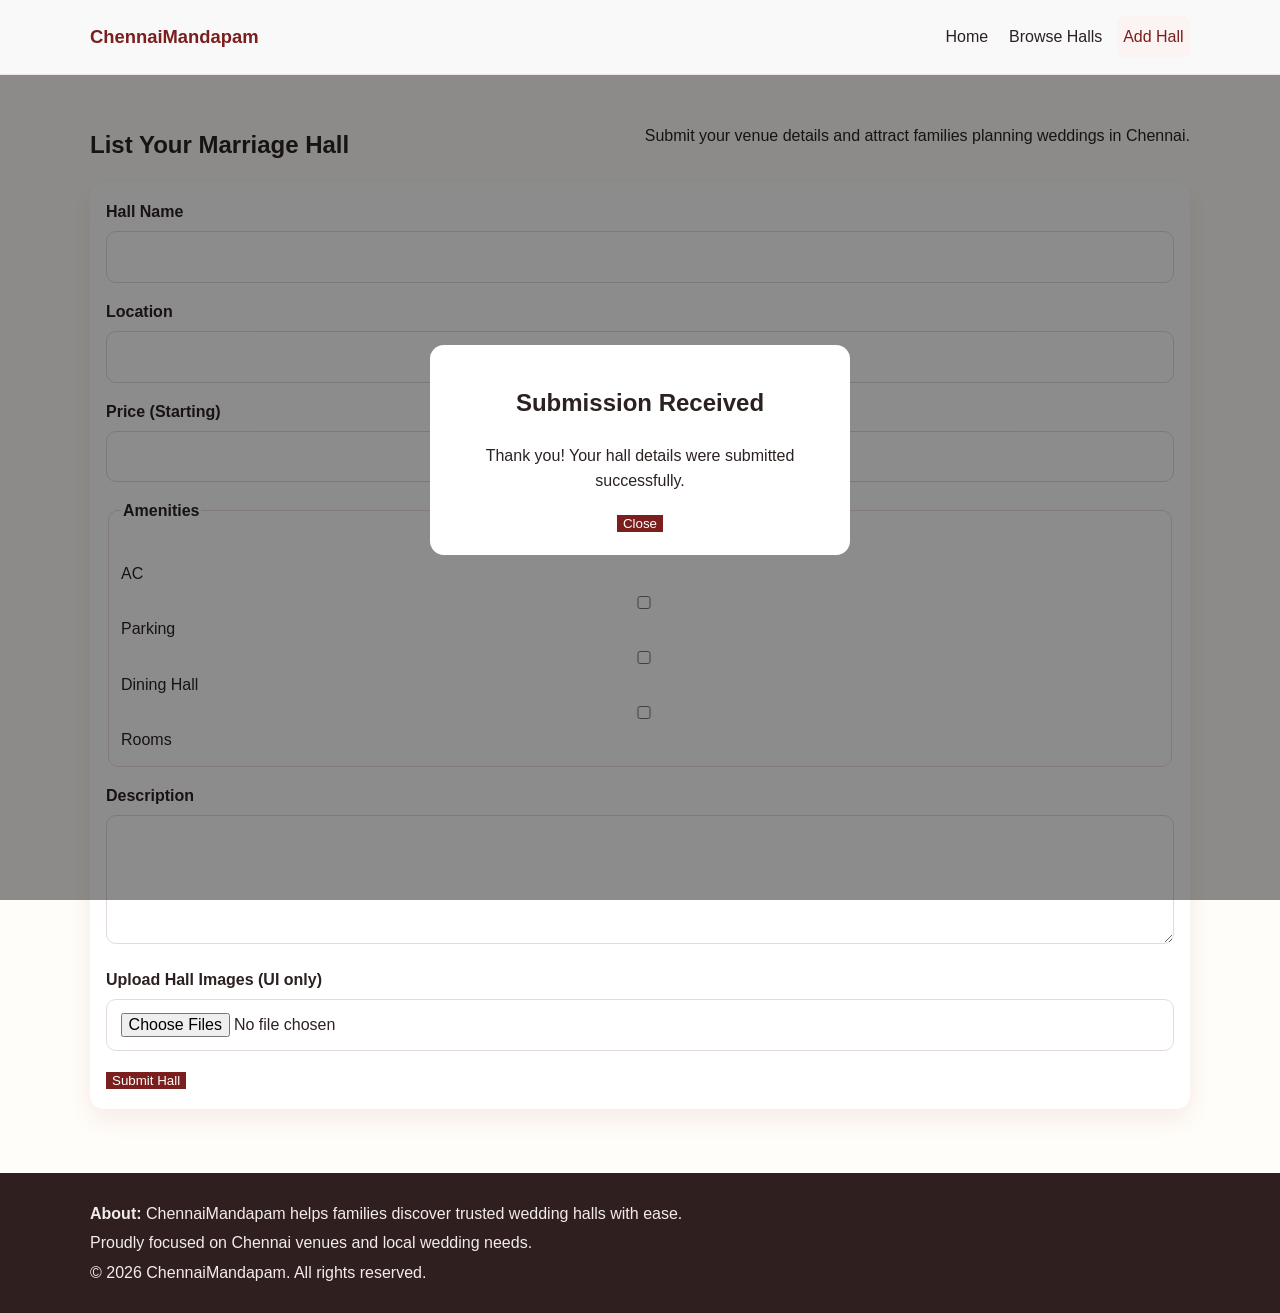
==== add-hall.html @ 9ae89275 "Build static Chennai wedding hall discovery website" ====
<!DOCTYPE html>
<html lang="en">
  <head>
    <meta charset="UTF-8" />
    <meta name="viewport" content="width=device-width, initial-scale=1.0" />
    <title>Add Your Marriage Hall | ChennaiMandapam</title>
    <meta
      name="description"
      content="List your marriage hall in Chennai and reach more customers. Submit venue details through this simple form."
    />
    <link rel="stylesheet" href="styles.css" />
  </head>
  <body>
    <header class="site-header">
      <nav class="navbar container" aria-label="Main navigation">
        <a class="logo" href="index.html">ChennaiMandapam</a>
        <button class="menu-toggle" id="menuToggle" aria-label="Toggle mobile menu">☰</button>
        <ul class="nav-links" id="navLinks">
          <li><a href="index.html">Home</a></li>
          <li><a href="listings.html">Browse Halls</a></li>
          <li><a href="add-hall.html" class="active">Add Hall</a></li>
        </ul>
      </nav>
    </header>

    <main class="container page-main">
      <section class="section-head listing-head">
        <h1>List Your Marriage Hall</h1>
        <p>Submit your venue details and attract families planning weddings in Chennai.</p>
      </section>

      <form id="hallForm" class="hall-form" novalidate>
        <div class="form-group">
          <label for="hallName">Hall Name</label>
          <input type="text" id="hallName" name="hallName" required />
        </div>

        <div class="form-group">
          <label for="location">Location</label>
          <input type="text" id="location" name="location" required />
        </div>

        <div class="form-row">
          <div class="form-group">
            <label for="price">Price (Starting)</label>
            <input type="number" id="price" name="price" min="0" required />
          </div>

          <div class="form-group">
            <label for="capacity">Capacity</label>
            <input type="number" id="capacity" name="capacity" min="0" required />
          </div>
        </div>

        <fieldset class="form-group">
          <legend>Amenities</legend>
          <label><input type="checkbox" name="amenities" value="AC" /> AC</label>
          <label><input type="checkbox" name="amenities" value="Parking" /> Parking</label>
          <label><input type="checkbox" name="amenities" value="Dining Hall" /> Dining Hall</label>
          <label><input type="checkbox" name="amenities" value="Rooms" /> Rooms</label>
        </fieldset>

        <div class="form-group">
          <label for="description">Description</label>
          <textarea id="description" name="description" rows="4" required></textarea>
        </div>

        <div class="form-group">
          <label for="images">Upload Hall Images (UI only)</label>
          <input type="file" id="images" name="images" accept="image/*" multiple />
        </div>

        <button type="submit" class="btn-primary">Submit Hall</button>
      </form>
    </main>

    <div class="popup" id="successPopup" role="alertdialog" aria-modal="true" aria-labelledby="popupTitle" hidden>
      <div class="popup-content">
        <h2 id="popupTitle">Submission Received</h2>
        <p>Thank you! Your hall details were submitted successfully.</p>
        <button id="closePopup" class="btn-primary" type="button">Close</button>
      </div>
    </div>

    <footer class="site-footer">
      <div class="container footer-content">
        <p><strong>About:</strong> ChennaiMandapam helps families discover trusted wedding halls with ease.</p>
        <p>Proudly focused on Chennai venues and local wedding needs.</p>
        <p>© <span id="year"></span> ChennaiMandapam. All rights reserved.</p>
      </div>
    </footer>

    <script src="script.js"></script>
  </body>
</html>
---- styles.css ----
:root {
  --primary: #7b1e1e;
  --accent: #c59a3d;
  --bg: #fffdf9;
  --text: #2c2121;
  --muted: #6f6060;
  --white: #ffffff;
  --shadow: 0 10px 25px rgba(123, 30, 30, 0.08);
  --radius: 14px;
}

* {
  box-sizing: border-box;
}

body {
  margin: 0;
  font-family: "Segoe UI", Roboto, Helvetica, Arial, sans-serif;
  background: var(--bg);
  color: var(--text);
  line-height: 1.6;
}

img {
  width: 100%;
  display: block;
  border-radius: var(--radius);
}

a {
  color: inherit;
  text-decoration: none;
}

.container {
  width: min(1100px, 92%);
  margin: 0 auto;
}

.site-header {
  position: sticky;
  top: 0;
  z-index: 100;
  background: rgba(255, 255, 255, 0.95);
  border-bottom: 1px solid #f1e6e6;
  backdrop-filter: blur(8px);
}

.navbar {
  display: flex;
  align-items: center;
  justify-content: space-between;
  min-height: 70px;
}

.logo {
  font-weight: 700;
  font-size: 1.15rem;
  color: var(--primary);
}

.menu-toggle {
  border: 1px solid #e7d5d5;
  border-radius: 8px;
  background: var(--white);
  padding: 0.4rem 0.65rem;
  font-size: 1.2rem;
}

.nav-links {
  list-style: none;
  display: none;
  flex-direction: column;
  gap: 0.35rem;
  position: absolute;
  top: 70px;
  right: 4%;
  width: 220px;
  background: var(--white);
  padding: 0.85rem;
  border-radius: 12px;
  box-shadow: var(--shadow);
}

.nav-links.show {
  display: flex;
}

.nav-links a {
  display: block;
  padding: 0.5rem 0.4rem;
  border-radius: 8px;
}

.nav-links a:hover,
.nav-links a.active {
  color: var(--primary);
  background: #fcf3f3;
}

.hero {
  background: linear-gradient(150deg, #fff 0%, #f9efef 100%);
  padding: 3.2rem 0;
}

.hero h1 {
  font-size: clamp(1.8rem, 5vw, 2.7rem);
  margin: 0 0 0.7rem;
  color: var(--primary);
}

.hero p {
  margin: 0;
  color: var(--muted);
}

.search-ui {
  margin-top: 1.4rem;
  display: flex;
  gap: 0.55rem;
  flex-direction: column;
}

.search-ui input,
.search-ui button,
select,
input,
textarea {
  border: 1px solid #e4dada;
  border-radius: 10px;
  padding: 0.75rem 0.85rem;
  font: inherit;
}

.search-ui button,
.btn-primary {
  background: var(--primary);
  color: var(--white);
  border: none;
  cursor: pointer;
  transition: transform 0.2s ease, opacity 0.2s ease;
}

.search-ui button:hover,
.btn-primary:hover {
  transform: translateY(-1px);
  opacity: 0.95;
}

.quick-filters {
  margin-top: 1rem;
  display: flex;
  gap: 0.6rem;
  flex-wrap: wrap;
}

.quick-filters button,
.area-chip {
  padding: 0.55rem 0.85rem;
  border: 1px solid #efd9b2;
  border-radius: 999px;
  background: #fff8eb;
  color: #7d5b19;
  cursor: pointer;
}

.section {
  padding: 2.4rem 0;
}

.section-alt {
  background: #fff6f6;
}

.section-head,
.listing-head {
  display: flex;
  align-items: end;
  justify-content: space-between;
  gap: 1rem;
  margin-bottom: 1.2rem;
}

.section-head h2,
.listing-head h1 {
  margin: 0;
}

.text-link {
  color: var(--primary);
  font-weight: 600;
}

.hall-grid {
  display: grid;
  grid-template-columns: 1fr;
  gap: 1rem;
}

.hall-card {
  background: var(--white);
  border-radius: var(--radius);
  box-shadow: var(--shadow);
  overflow: hidden;
  transition: transform 0.2s ease;
}

.hall-card:hover {
  transform: translateY(-3px);
}

.hall-card-content {
  padding: 1rem;
}

.hall-meta {
  color: var(--muted);
  font-size: 0.95rem;
  margin-bottom: 0.75rem;
}

.card-actions {
  display: flex;
  justify-content: space-between;
  align-items: center;
}

.price {
  color: var(--primary);
  font-weight: 700;
}

.btn-secondary {
  background: #f7efef;
  color: var(--primary);
  padding: 0.45rem 0.75rem;
  border-radius: 8px;
  font-weight: 600;
}

.areas-grid {
  display: flex;
  flex-wrap: wrap;
  gap: 0.65rem;
}

.cta-owner {
  text-align: center;
  background: #fff8ee;
  border-radius: var(--radius);
  margin-bottom: 2rem;
}

.page-main {
  padding: 2rem 0;
}

.filters-panel {
  background: var(--white);
  box-shadow: var(--shadow);
  border-radius: var(--radius);
  padding: 1rem;
  margin-bottom: 1rem;
  display: grid;
  gap: 0.8rem;
}

.filter-item label {
  display: block;
  font-weight: 600;
  margin-bottom: 0.35rem;
}

.hall-header {
  display: flex;
  justify-content: space-between;
  align-items: start;
  gap: 1rem;
}

.hall-header h1 {
  margin: 0;
}

.verified-badge {
  background: #eaf9ea;
  border: 1px solid #c8e8c8;
  color: #2d7a2d;
  padding: 0.35rem 0.65rem;
  border-radius: 999px;
  font-size: 0.9rem;
  white-space: nowrap;
}

.gallery-grid {
  display: grid;
  gap: 0.75rem;
  margin: 1rem 0;
}

.hall-info-grid {
  display: grid;
  gap: 0.9rem;
}

.info-card {
  background: var(--white);
  box-shadow: var(--shadow);
  border-radius: var(--radius);
  padding: 1rem;
}

.map-placeholder iframe {
  width: 100%;
  min-height: 220px;
  border: 0;
  border-radius: 10px;
}

.amenity-list {
  margin: 0;
  padding-left: 1rem;
}

.sticky-contact {
  position: sticky;
  bottom: 0;
  display: grid;
  grid-template-columns: 1fr 1fr;
  z-index: 90;
}

.btn-call,
.btn-whatsapp {
  text-align: center;
  color: #fff;
  padding: 0.8rem;
  font-weight: 700;
}

.btn-call {
  background: var(--primary);
}

.btn-whatsapp {
  background: #1fa855;
}

.hall-form {
  background: var(--white);
  box-shadow: var(--shadow);
  border-radius: var(--radius);
  padding: 1rem;
}

.form-group {
  margin-bottom: 1rem;
}

.form-group label,
legend {
  display: block;
  font-weight: 600;
  margin-bottom: 0.4rem;
}

.form-group input,
.form-group textarea,
select {
  width: 100%;
}

fieldset.form-group {
  border: 1px solid #eddede;
  border-radius: 10px;
}

fieldset.form-group label {
  font-weight: 500;
  margin-bottom: 0.25rem;
}

.form-row {
  display: grid;
  gap: 0.9rem;
}

.popup {
  position: fixed;
  inset: 0;
  display: grid;
  place-items: center;
  background: rgba(0, 0, 0, 0.45);
  padding: 1rem;
}

.popup-content {
  background: #fff;
  padding: 1.2rem;
  border-radius: var(--radius);
  width: min(420px, 100%);
  text-align: center;
}

.site-footer {
  margin-top: 2rem;
  background: #2f1f1f;
  color: #f4ebeb;
  padding: 1.5rem 0;
}

.footer-content p {
  margin: 0.25rem 0;
}

@media (min-width: 700px) {
  .menu-toggle {
    display: none;
  }

  .nav-links {
    position: static;
    display: flex;
    flex-direction: row;
    width: auto;
    background: transparent;
    box-shadow: none;
    padding: 0;
    gap: 0.5rem;
  }

  .search-ui {
    flex-direction: row;
  }

  .search-ui input {
    flex: 1;
  }

  .hall-grid {
    grid-template-columns: repeat(2, minmax(0, 1fr));
  }

  .filters-panel {
    grid-template-columns: 1fr 1fr;
  }

  .gallery-grid {
    grid-template-columns: 2fr 1fr;
  }

  .hall-info-grid {
    grid-template-columns: repeat(3, minmax(0, 1fr));
  }

  .form-row {
    grid-template-columns: repeat(2, minmax(0, 1fr));
  }
}

@media (min-width: 980px) {
  .hall-grid {
    grid-template-columns: repeat(3, minmax(0, 1fr));
  }
}
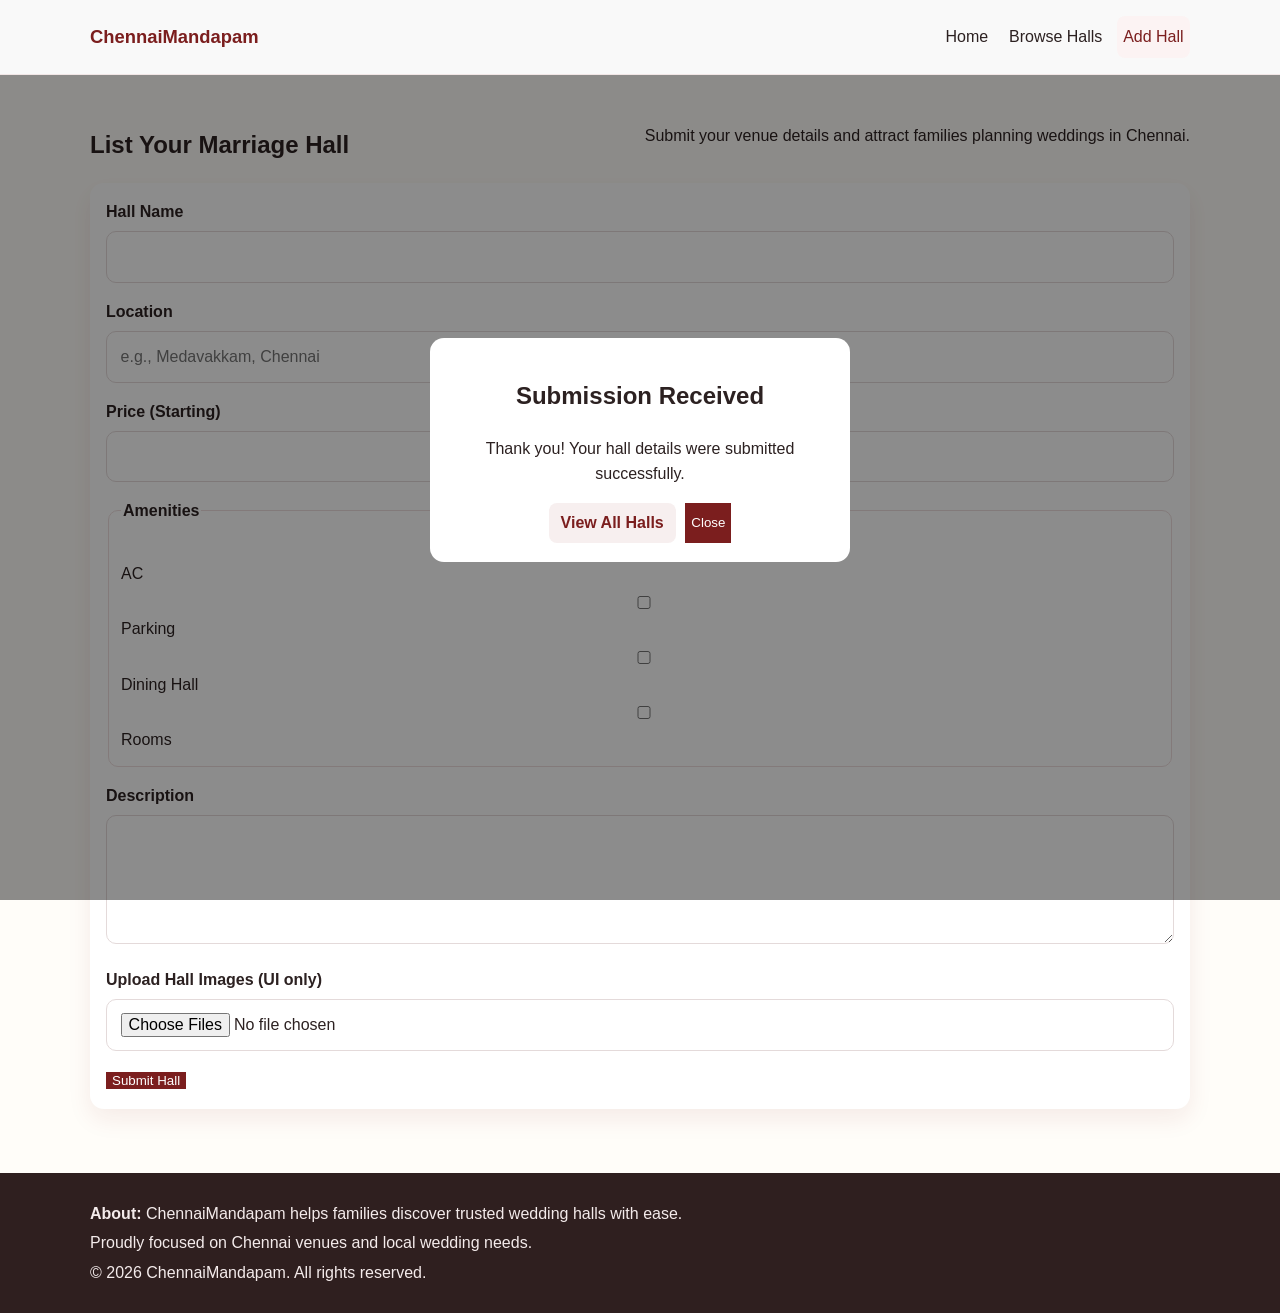
==== commit 882b81ae: "Improve search, hall submission flow, and cache freshness" ====
--- a/add-hall.html
+++ b/add-hall.html
@@ -3,12 +3,15 @@
   <head>
     <meta charset="UTF-8" />
     <meta name="viewport" content="width=device-width, initial-scale=1.0" />
+    <meta http-equiv="Cache-Control" content="no-cache, no-store, must-revalidate" />
+    <meta http-equiv="Pragma" content="no-cache" />
+    <meta http-equiv="Expires" content="0" />
     <title>Add Your Marriage Hall | ChennaiMandapam</title>
     <meta
       name="description"
       content="List your marriage hall in Chennai and reach more customers. Submit venue details through this simple form."
     />
-    <link rel="stylesheet" href="styles.css" />
+    <link rel="stylesheet" href="styles.css?v=20260227" />
   </head>
   <body>
     <header class="site-header">
@@ -29,7 +32,7 @@
         <p>Submit your venue details and attract families planning weddings in Chennai.</p>
       </section>
 
-      <form id="hallForm" class="hall-form" novalidate>
+      <form id="hallForm" class="hall-form">
         <div class="form-group">
           <label for="hallName">Hall Name</label>
           <input type="text" id="hallName" name="hallName" required />
@@ -37,7 +40,7 @@
 
         <div class="form-group">
           <label for="location">Location</label>
-          <input type="text" id="location" name="location" required />
+          <input type="text" id="location" name="location" placeholder="e.g., Medavakkam, Chennai" required />
         </div>
 
         <div class="form-row">
@@ -77,8 +80,11 @@
     <div class="popup" id="successPopup" role="alertdialog" aria-modal="true" aria-labelledby="popupTitle" hidden>
       <div class="popup-content">
         <h2 id="popupTitle">Submission Received</h2>
-        <p>Thank you! Your hall details were submitted successfully.</p>
-        <button id="closePopup" class="btn-primary" type="button">Close</button>
+        <p id="popupMessage">Thank you! Your hall details were submitted successfully.</p>
+        <div class="popup-actions">
+          <a href="listings.html" class="btn-secondary">View All Halls</a>
+          <button id="closePopup" class="btn-primary" type="button">Close</button>
+        </div>
       </div>
     </div>
 
@@ -90,6 +96,6 @@
       </div>
     </footer>
 
-    <script src="script.js"></script>
+    <script src="script.js?v=20260227"></script>
   </body>
 </html>
--- a/styles.css
+++ b/styles.css
@@ -463,3 +463,25 @@
     grid-template-columns: repeat(3, minmax(0, 1fr));
   }
 }
+
+
+.result-count {
+  margin: 0 0 0.8rem;
+  color: var(--muted);
+  font-weight: 600;
+}
+
+.no-results {
+  background: #fff;
+  border-radius: var(--radius);
+  box-shadow: var(--shadow);
+  padding: 1rem;
+}
+
+.popup-actions {
+  display: flex;
+  justify-content: center;
+  gap: 0.6rem;
+  flex-wrap: wrap;
+  margin-top: 0.9rem;
+}
